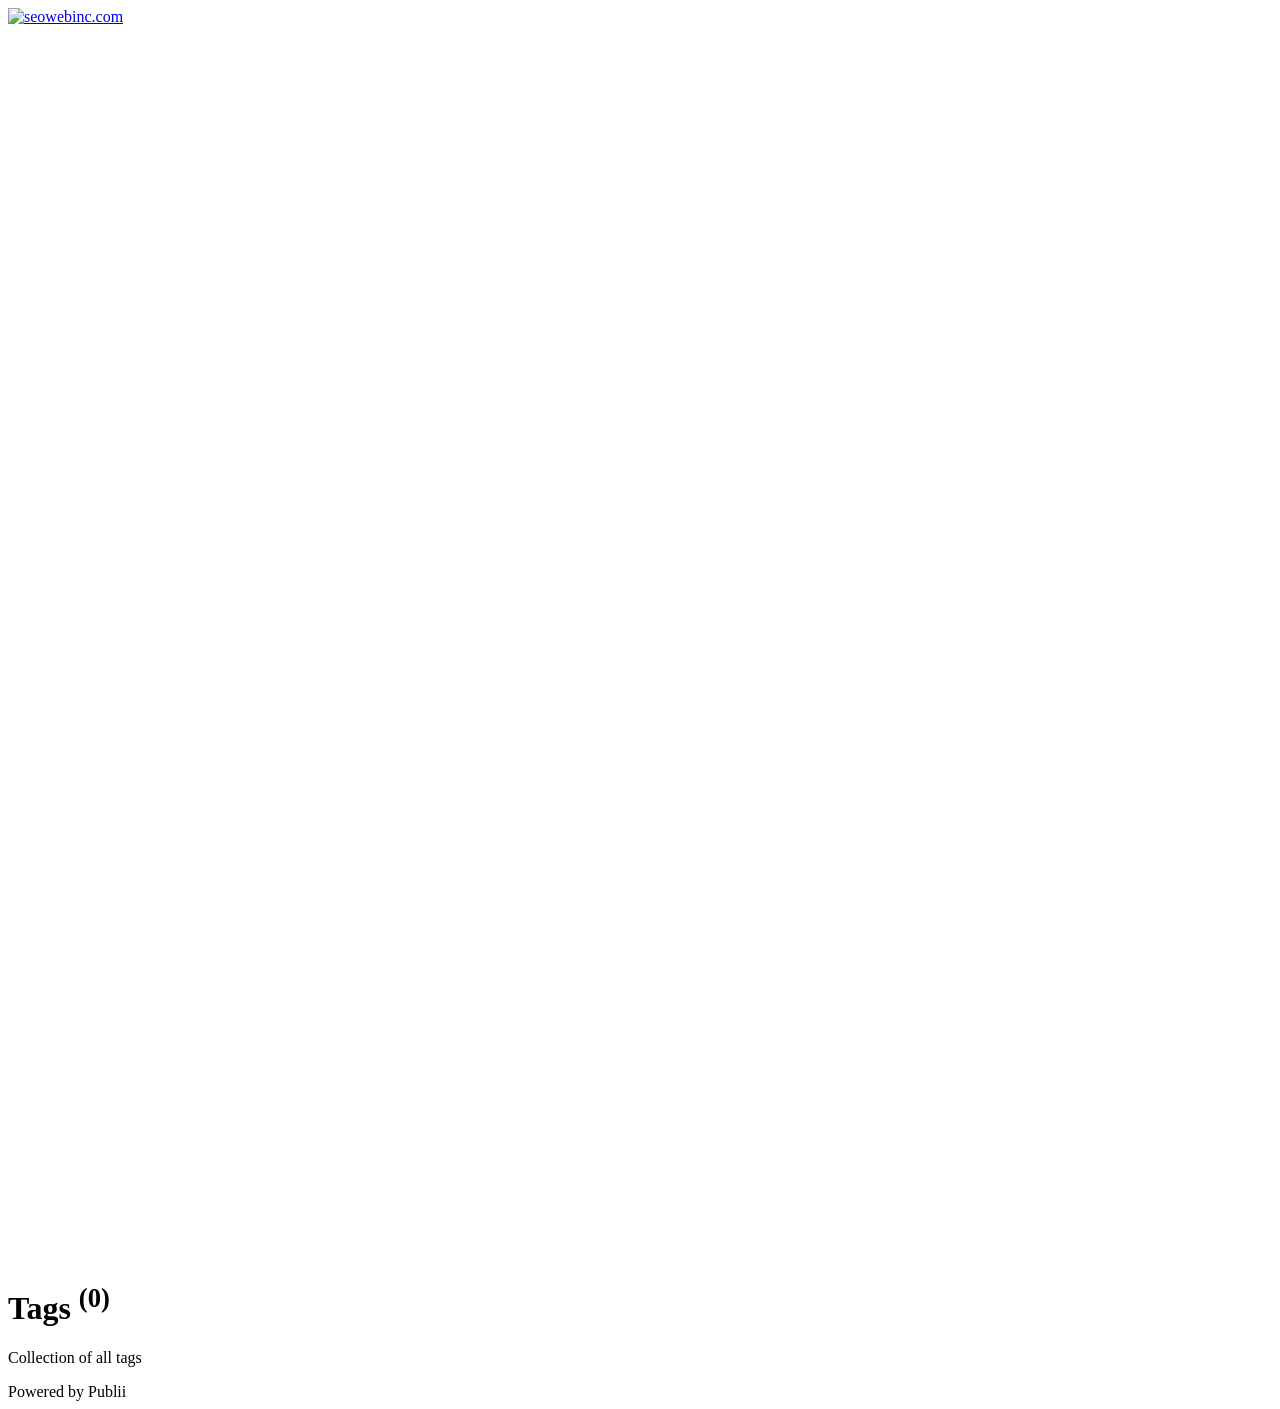
==== tags/index.html @ 5ac7f06e "Updated from Publii" ====
<!DOCTYPE html><html lang="en-gb"><head><meta charset="utf-8"><meta http-equiv="X-UA-Compatible" content="IE=edge"><meta name="viewport" content="width=device-width,initial-scale=1"><title>All tags - seowebinc.com</title><meta name="robots" content="noindex, follow"><meta name="generator" content="Publii Open-Source CMS for Static Site"><link rel="alternate" type="application/atom+xml" href="https://seowebinc.com/feed.xml" title="seowebinc.com - RSS"><link rel="alternate" type="application/json" href="https://seowebinc.com/feed.json" title="seowebinc.com - JSON"><meta property="og:title" content="seowebinc.com"><meta property="og:image" content="https://seowebinc.com/media/website/SEO-LOGO-NEW-TEST.png"><meta property="og:image:width" content="300"><meta property="og:image:height" content="82"><meta property="og:site_name" content="seowebinc.com"><meta property="og:description" content=""><meta property="og:url" content="https://seowebinc.com/tags/"><meta property="og:type" content="website"><link rel="stylesheet" href="https://seowebinc.com/assets/css/style.css?v=80eb874b7cf7cbbd0c596212da9c0352"><script type="application/ld+json">{"@context":"http://schema.org","@type":"Organization","name":"seowebinc.com","logo":"https://seowebinc.com/media/website/SEO-LOGO-NEW-TEST.png","url":"https://seowebinc.com/"}</script><noscript><style>img[loading] {
                    opacity: 1;
                }</style></noscript></head><body class="tags-template"><div class="container js-container"><div class="container__content"><header class="top"><div class="top__item"><a class="logo" href="https://seowebinc.com/"><img src="https://seowebinc.com/media/website/SEO-LOGO-NEW-TEST.png" alt="seowebinc.com" width="300" height="82"></a></div><div class="top__item top__item--right"></div></header><main class="main page page--tags"><div class="main__left"><figure class="hero"><img src="https://seowebinc.com/media/website/sweethoneyIllus_v20_564985134781757_00066_.png" srcset="https://seowebinc.com/media/website/responsive/sweethoneyIllus_v20_564985134781757_00066_-xs.png 300w, https://seowebinc.com/media/website/responsive/sweethoneyIllus_v20_564985134781757_00066_-sm.png 480w, https://seowebinc.com/media/website/responsive/sweethoneyIllus_v20_564985134781757_00066_-md.png 768w, https://seowebinc.com/media/website/responsive/sweethoneyIllus_v20_564985134781757_00066_-lg.png 1024w, https://seowebinc.com/media/website/responsive/sweethoneyIllus_v20_564985134781757_00066_-xl.png 1280w, https://seowebinc.com/media/website/responsive/sweethoneyIllus_v20_564985134781757_00066_-2xl.png 1600w" sizes="(min-width: 1800px) 50vw, (min-width: 900px) 40vw, 100vw" loading="eager" width="832" height="1216" alt=""></figure><header><h1>Tags <sup>(0)</sup></h1><p>Collection of all tags</p></header></div><div class="main__right"><div><ul class="feed feed--tags"></ul></div></div></main><footer class="footer"><div class="footer__copyright">Powered by Publii</div></footer></div></div><script defer="defer" src="https://seowebinc.com/assets/js/scripts.min.js?v=1ea8317abae2e05fa2a65ed7bbff7ba7"></script><script>var images = document.querySelectorAll('img[loading]');

        for (var i = 0; i < images.length; i++) {
            if (images[i].complete) {
                images[i].classList.add('is-loaded');
            } else {
                images[i].addEventListener('load', function () {
                    this.classList.add('is-loaded');
                }, false);
            }
        }</script></body></html>
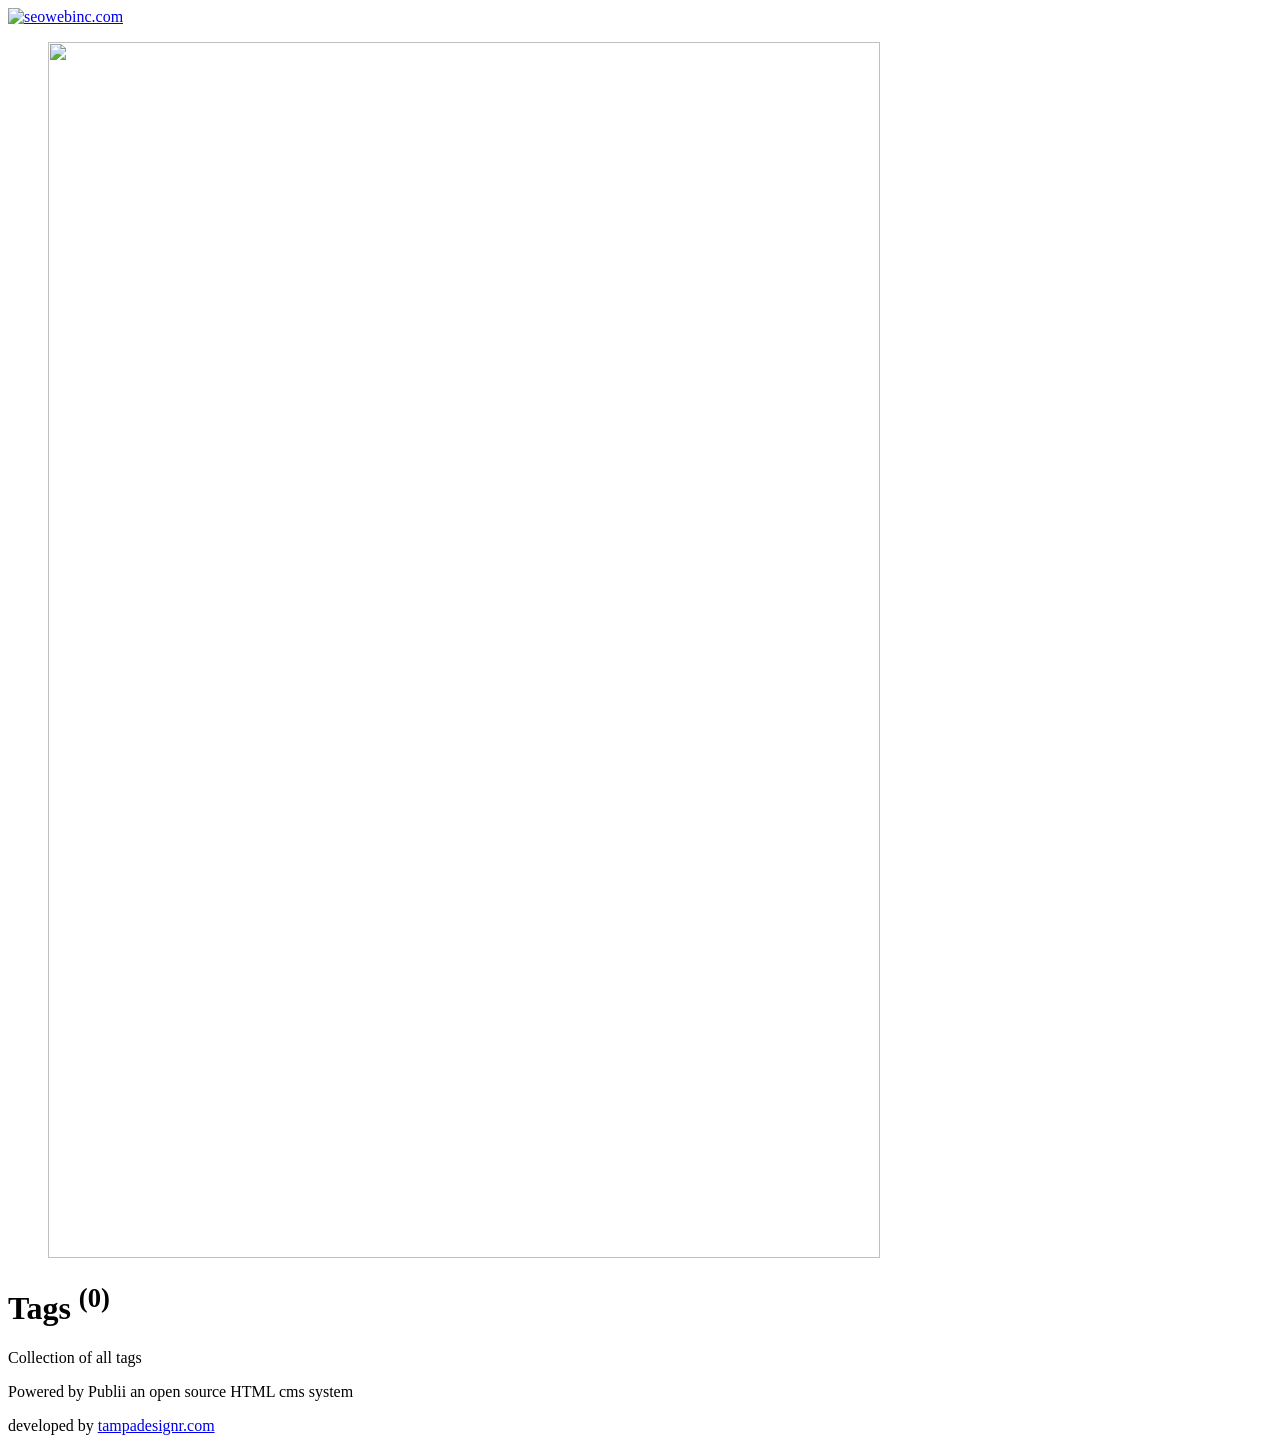
==== commit fe1ab3b6: "Updated from Publii" ====
--- a/tags/index.html
+++ b/tags/index.html
@@ -1,6 +1,6 @@
 <!DOCTYPE html><html lang="en-gb"><head><meta charset="utf-8"><meta http-equiv="X-UA-Compatible" content="IE=edge"><meta name="viewport" content="width=device-width,initial-scale=1"><title>All tags - seowebinc.com</title><meta name="robots" content="noindex, follow"><meta name="generator" content="Publii Open-Source CMS for Static Site"><link rel="alternate" type="application/atom+xml" href="https://seowebinc.com/feed.xml" title="seowebinc.com - RSS"><link rel="alternate" type="application/json" href="https://seowebinc.com/feed.json" title="seowebinc.com - JSON"><meta property="og:title" content="seowebinc.com"><meta property="og:image" content="https://seowebinc.com/media/website/SEO-LOGO-NEW-TEST.png"><meta property="og:image:width" content="300"><meta property="og:image:height" content="82"><meta property="og:site_name" content="seowebinc.com"><meta property="og:description" content=""><meta property="og:url" content="https://seowebinc.com/tags/"><meta property="og:type" content="website"><link rel="stylesheet" href="https://seowebinc.com/assets/css/style.css?v=80eb874b7cf7cbbd0c596212da9c0352"><script type="application/ld+json">{"@context":"http://schema.org","@type":"Organization","name":"seowebinc.com","logo":"https://seowebinc.com/media/website/SEO-LOGO-NEW-TEST.png","url":"https://seowebinc.com/"}</script><noscript><style>img[loading] {
                     opacity: 1;
-                }</style></noscript></head><body class="tags-template"><div class="container js-container"><div class="container__content"><header class="top"><div class="top__item"><a class="logo" href="https://seowebinc.com/"><img src="https://seowebinc.com/media/website/SEO-LOGO-NEW-TEST.png" alt="seowebinc.com" width="300" height="82"></a></div><div class="top__item top__item--right"></div></header><main class="main page page--tags"><div class="main__left"><figure class="hero"><img src="https://seowebinc.com/media/website/sweethoneyIllus_v20_564985134781757_00066_.png" srcset="https://seowebinc.com/media/website/responsive/sweethoneyIllus_v20_564985134781757_00066_-xs.png 300w, https://seowebinc.com/media/website/responsive/sweethoneyIllus_v20_564985134781757_00066_-sm.png 480w, https://seowebinc.com/media/website/responsive/sweethoneyIllus_v20_564985134781757_00066_-md.png 768w, https://seowebinc.com/media/website/responsive/sweethoneyIllus_v20_564985134781757_00066_-lg.png 1024w, https://seowebinc.com/media/website/responsive/sweethoneyIllus_v20_564985134781757_00066_-xl.png 1280w, https://seowebinc.com/media/website/responsive/sweethoneyIllus_v20_564985134781757_00066_-2xl.png 1600w" sizes="(min-width: 1800px) 50vw, (min-width: 900px) 40vw, 100vw" loading="eager" width="832" height="1216" alt=""></figure><header><h1>Tags <sup>(0)</sup></h1><p>Collection of all tags</p></header></div><div class="main__right"><div><ul class="feed feed--tags"></ul></div></div></main><footer class="footer"><div class="footer__copyright">Powered by Publii</div></footer></div></div><script defer="defer" src="https://seowebinc.com/assets/js/scripts.min.js?v=1ea8317abae2e05fa2a65ed7bbff7ba7"></script><script>var images = document.querySelectorAll('img[loading]');
+                }</style></noscript></head><body class="tags-template"><div class="container js-container"><div class="container__content"><header class="top"><div class="top__item"><a class="logo" href="https://seowebinc.com/"><img src="https://seowebinc.com/media/website/SEO-LOGO-NEW-TEST.png" alt="seowebinc.com" width="300" height="82"></a></div><div class="top__item top__item--right"></div></header><main class="main page page--tags"><div class="main__left"><figure class="hero"><img src="https://seowebinc.com/media/website/sweethoneyIllus_v20_564985134781757_00066_.png" srcset="https://seowebinc.com/media/website/responsive/sweethoneyIllus_v20_564985134781757_00066_-xs.png 300w, https://seowebinc.com/media/website/responsive/sweethoneyIllus_v20_564985134781757_00066_-sm.png 480w, https://seowebinc.com/media/website/responsive/sweethoneyIllus_v20_564985134781757_00066_-md.png 768w, https://seowebinc.com/media/website/responsive/sweethoneyIllus_v20_564985134781757_00066_-lg.png 1024w, https://seowebinc.com/media/website/responsive/sweethoneyIllus_v20_564985134781757_00066_-xl.png 1280w, https://seowebinc.com/media/website/responsive/sweethoneyIllus_v20_564985134781757_00066_-2xl.png 1600w" sizes="(min-width: 1800px) 50vw, (min-width: 900px) 40vw, 100vw" loading="eager" width="832" height="1216" alt=""></figure><header><h1>Tags <sup>(0)</sup></h1><p>Collection of all tags</p></header></div><div class="main__right"><div><ul class="feed feed--tags"></ul></div></div></main><footer class="footer"><div class="footer__copyright">Powered by Publii an open source HTML cms system<p>developed by <a href="https://tampadesignr.com/" target="_blank" rel="noopener noreferrer">tampadesignr.com</a></p></div></footer></div></div><script defer="defer" src="https://seowebinc.com/assets/js/scripts.min.js?v=1ea8317abae2e05fa2a65ed7bbff7ba7"></script><script>var images = document.querySelectorAll('img[loading]');
 
         for (var i = 0; i < images.length; i++) {
             if (images[i].complete) {
